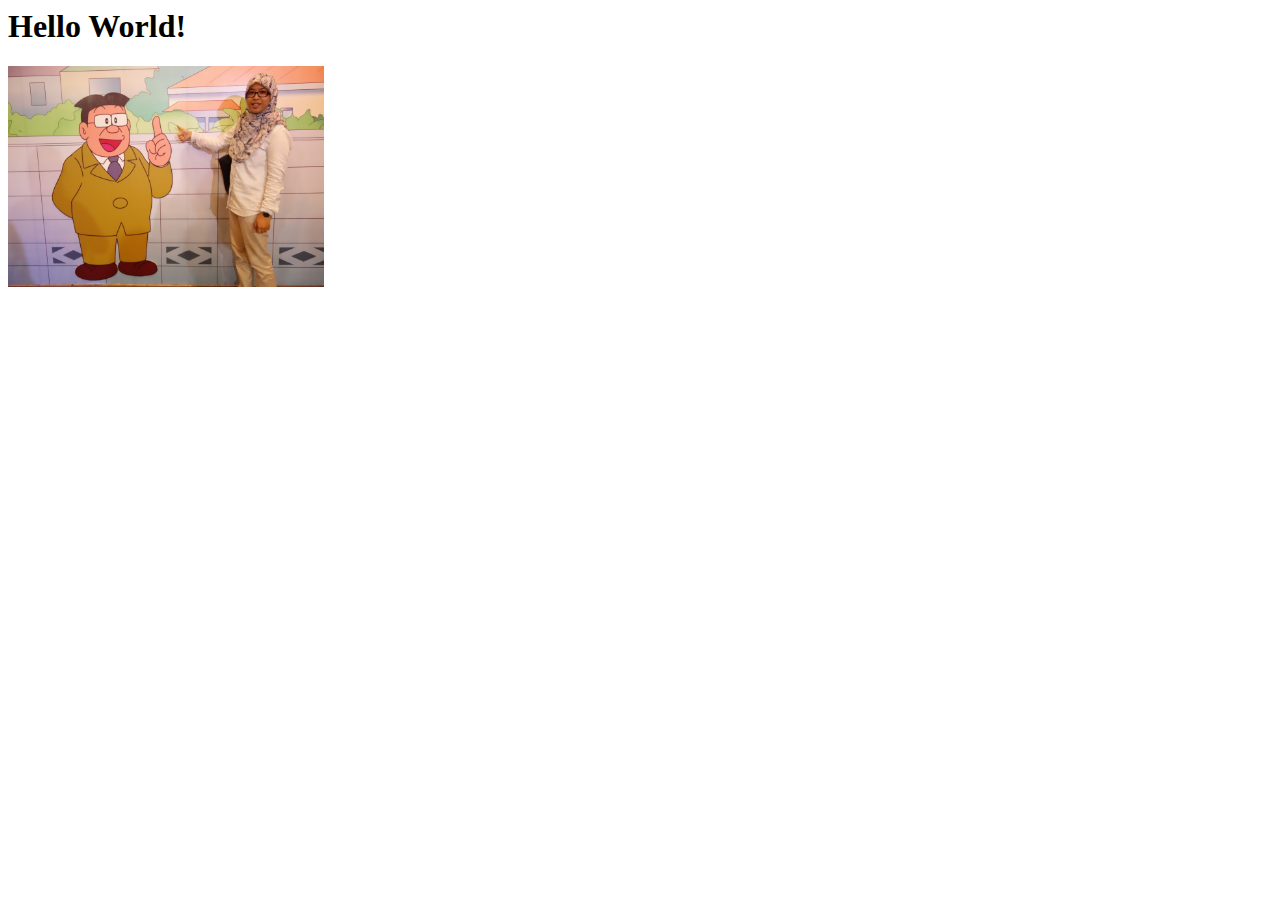
==== index.html @ 10155521 "ubah attributes video" ====
<html>
	<head>
		<title>My Website</title>
	</head>
	<h1>Hello World!</h1>
    
    <img src="DSC04535.JPG" alt="mili dan pak guru" width="25%" height="25%">
    <br />
    <object width="425" height="344" data="https://www.youtube.com/watch?v=NBabt9z2eOQ"></object>
</html>
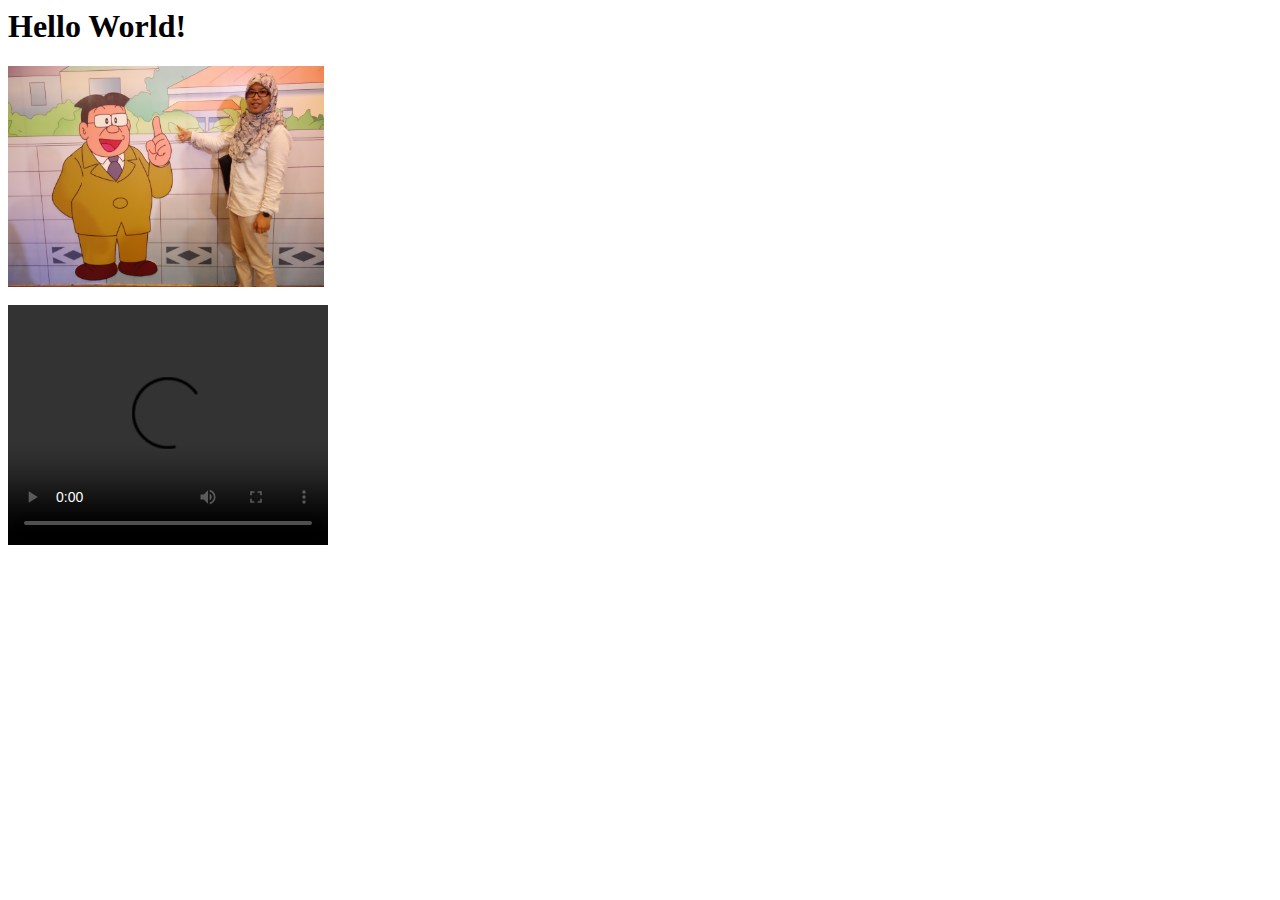
==== commit caee2eb2: "ubah attributes video jadi video" ====
--- a/index.html
+++ b/index.html
@@ -6,5 +6,7 @@
     
     <img src="DSC04535.JPG" alt="mili dan pak guru" width="25%" height="25%">
     <br />
-    <object width="425" height="344" data="https://www.youtube.com/watch?v=NBabt9z2eOQ"></object>
+    <br />
+    <video width="320" height="240" controls><source src="https://www.youtube.com/watch?v=NBabt9z2eOQ" type="video/mp4">
+    </video>
 </html>
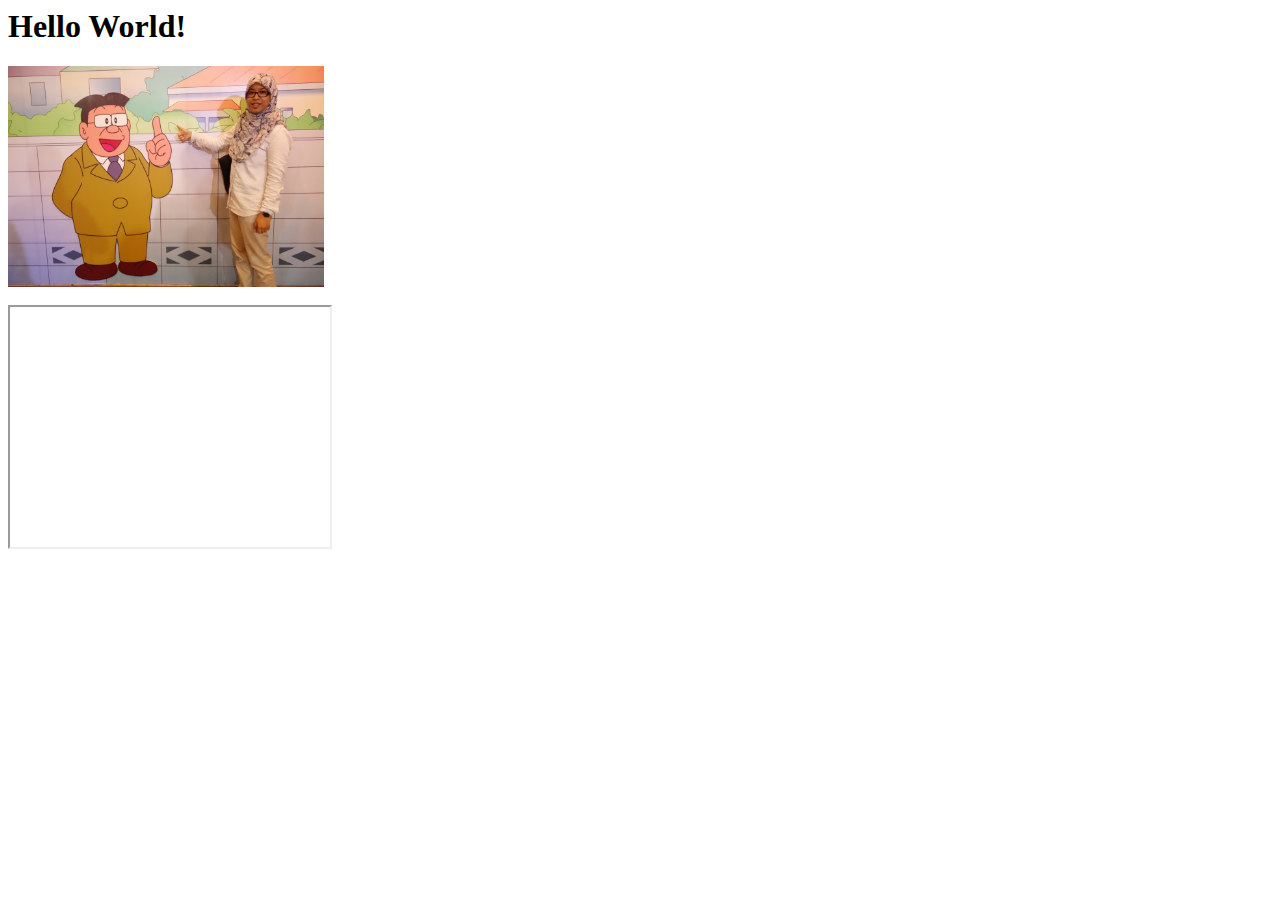
==== commit ded73ddf: "link youtube di embed" ====
--- a/index.html
+++ b/index.html
@@ -7,6 +7,6 @@
     <img src="DSC04535.JPG" alt="mili dan pak guru" width="25%" height="25%">
     <br />
     <br />
-    <video width="320" height="240" controls><source src="https://www.youtube.com/watch?v=NBabt9z2eOQ" type="video/mp4">
-    </video>
+    <iframe width="320" height="240" src="https://www.youtube.com/embed/watch?v=NBabt9z2eOQ">
+    </iframe>
 </html>
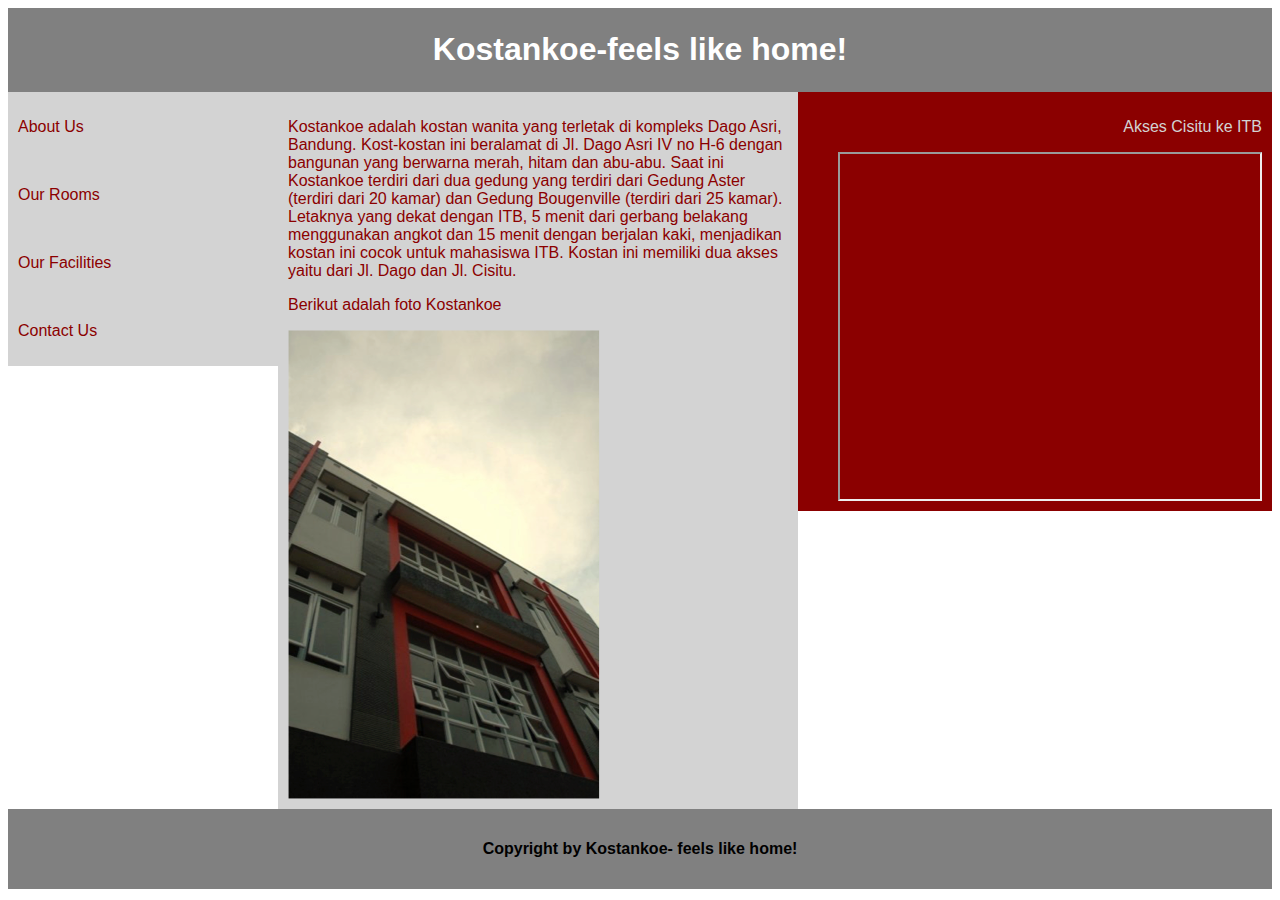
==== commit 8b9e3f49: "ganti warna center masukin foto dan video" ====
--- a/index.html
+++ b/index.html
@@ -1,12 +1,34 @@
 <html>
 	<head>
-		<title>My Website</title>
+		<title>Kostankoe</title>
+        <link rel="stylesheet" href="column.css">
 	</head>
-	<h1>Hello World!</h1>
     
-    <img src="DSC04535.JPG" alt="mili dan pak guru" width="25%" height="25%">
-    <br />
-    <br />
-    <iframe width="320" height="240" src="https://www.youtube.com/embed/watch?v=NBabt9z2eOQ">
-    </iframe>
+    
+    <body>
+    <div id="header">
+        <h1>Kostankoe-feels like home!</h1>
+    </div>
+    <div id="kiri">
+        <p>About Us</p> <br />
+        <p>Our Rooms</p> <br />
+        <p>Our Facilities</p> <br />
+        <p>Contact Us</p>
+    </div>
+    <div id="tengah">
+        <p>Kostankoe adalah kostan wanita yang terletak di kompleks Dago Asri, Bandung. Kost-kostan ini beralamat di Jl. Dago Asri IV no H-6 dengan bangunan yang berwarna merah, hitam dan abu-abu. Saat ini Kostankoe terdiri dari dua gedung yang terdiri dari Gedung Aster (terdiri dari 20 kamar) dan Gedung Bougenville (terdiri dari 25 kamar).
+        Letaknya yang dekat dengan ITB, 5 menit dari gerbang belakang menggunakan angkot dan 15 menit dengan berjalan kaki, menjadikan kostan ini cocok untuk mahasiswa ITB. Kostan ini memiliki dua akses yaitu dari Jl. Dago dan Jl. Cisitu.</p>
+        <p>Berikut adalah foto Kostankoe</p>
+        <img src="fasad%20kostankoe.png" alt="Fasade Kostankoe">
+    </div>
+    <div id="kanan">
+        <p>Akses Cisitu ke ITB</p>
+        <iframe width="420" height="345" src="https://www.youtube.com/embed/5m6mmuDv_R8">
+        </iframe>
+    </div>
+    <div id="footer">
+        <h4>Copyright by Kostankoe- feels like home!</h4>
+    </div>
+</body>
+    
 </html>
--- a/column.css
+++ b/column.css
@@ -0,0 +1,48 @@
+#header {
+    padding: 2px;
+    background-color: grey;
+    color: white;
+    text-align: center;
+    font-family: sans-serif;
+}
+
+#kiri {
+    width: 250px;
+    background-color: lightgrey;
+    float: left;
+    text-align: left;
+    color: darkred;
+    font-family: sans-serif;
+    padding: 10px;
+}
+
+#tengah {
+    width: 500px;
+    background-color: lightgrey;
+    float: left;
+    border-width: thin;
+    text-align: left;
+    color: darkred;
+    font-family: sans-serif;
+    font-size: 16;
+    padding: 10px;
+}
+
+#kanan {
+    width: auto;
+    overflow: auto;
+    background-color: darkred;
+    text-align: right;
+    color: lightgrey;
+    font-family: sans-serif;
+    padding: 10px;
+}
+
+#footer {
+    background-color: grey;
+    color: black;
+    clear: both;
+    text-align: center;
+    padding: 10px;
+    font-family:sans-serif
+}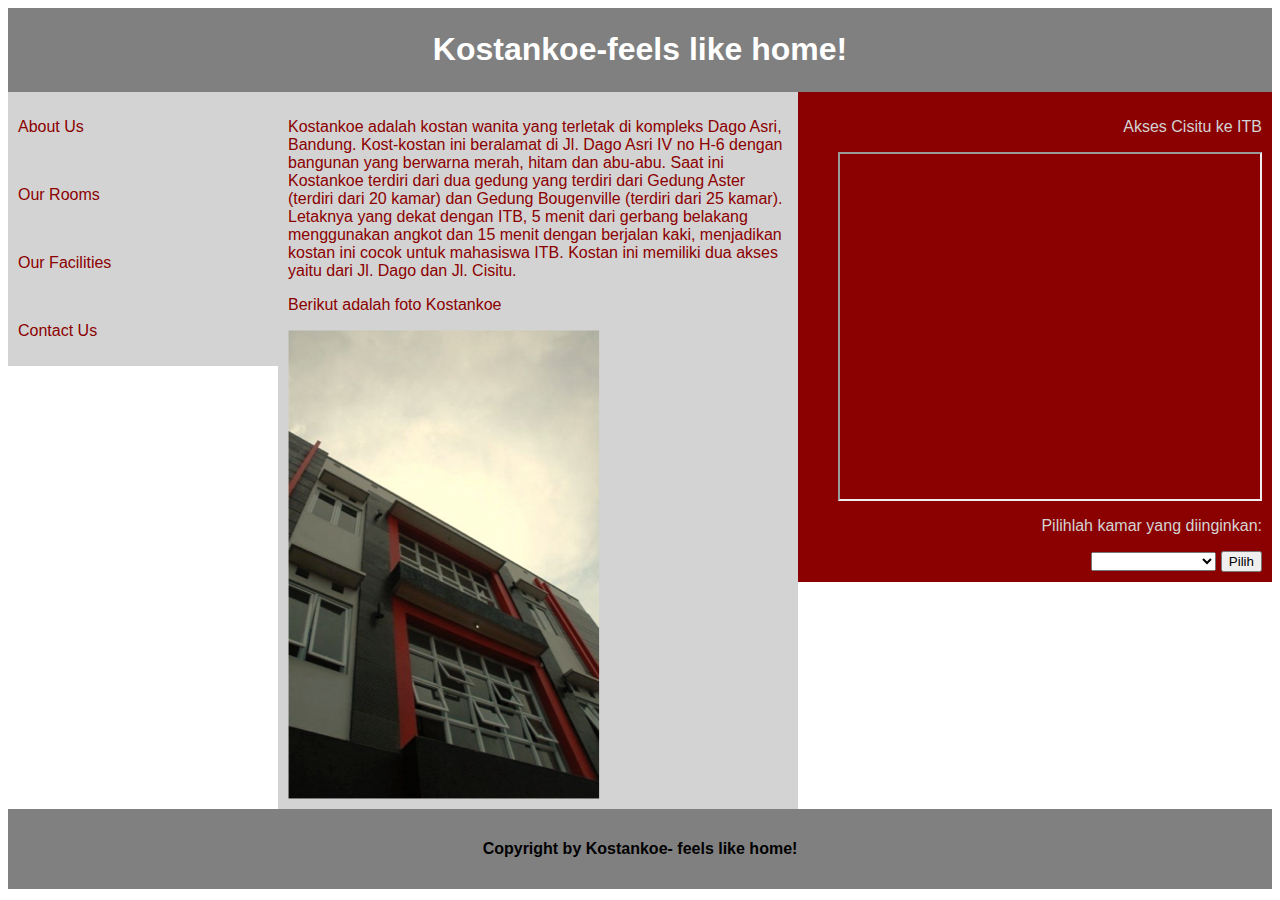
==== commit 4c25d578: "belajar javascript" ====
--- a/index.html
+++ b/index.html
@@ -2,6 +2,7 @@
 	<head>
 		<title>Kostankoe</title>
         <link rel="stylesheet" href="column.css">
+        <script src="roomchoice.js" type="text/javascript"></script>
 	</head>
     
     
@@ -25,6 +26,26 @@
         <p>Akses Cisitu ke ITB</p>
         <iframe width="420" height="345" src="https://www.youtube.com/embed/5m6mmuDv_R8">
         </iframe>
+        <p>Pilihlah kamar yang diinginkan:</p>
+        <select id="roomChoice">
+    <option value=""></option>
+    <option value="1">Kamar 1.350.000</option>
+    <option value="2">Kamar 1.450.000</option>
+    <option value="3">Kamar 1.850.000</option>
+    <option value="4">Kamar 1.950.000</option>
+</select>
+<input type="submit" value="Pilih" onclick="return Pilih()" />
+<script type="text/javascript">
+    function Validate() {
+        var roomChoice = document.getElementById("roomChoice");
+        if (roomChoice.value == "") {
+            //If the "Please Select" option is selected display error.
+            alert("Mohon pilih jenis kamar");
+            return false;
+        }
+        return true;
+    }
+</script>
     </div>
     <div id="footer">
         <h4>Copyright by Kostankoe- feels like home!</h4>
--- a/column.css
+++ b/column.css
@@ -20,7 +20,8 @@
     width: 500px;
     background-color: lightgrey;
     float: left;
-    border-width: thin;
+    border-width: thick;
+    border-color: aqua;
     text-align: left;
     color: darkred;
     font-family: sans-serif;
